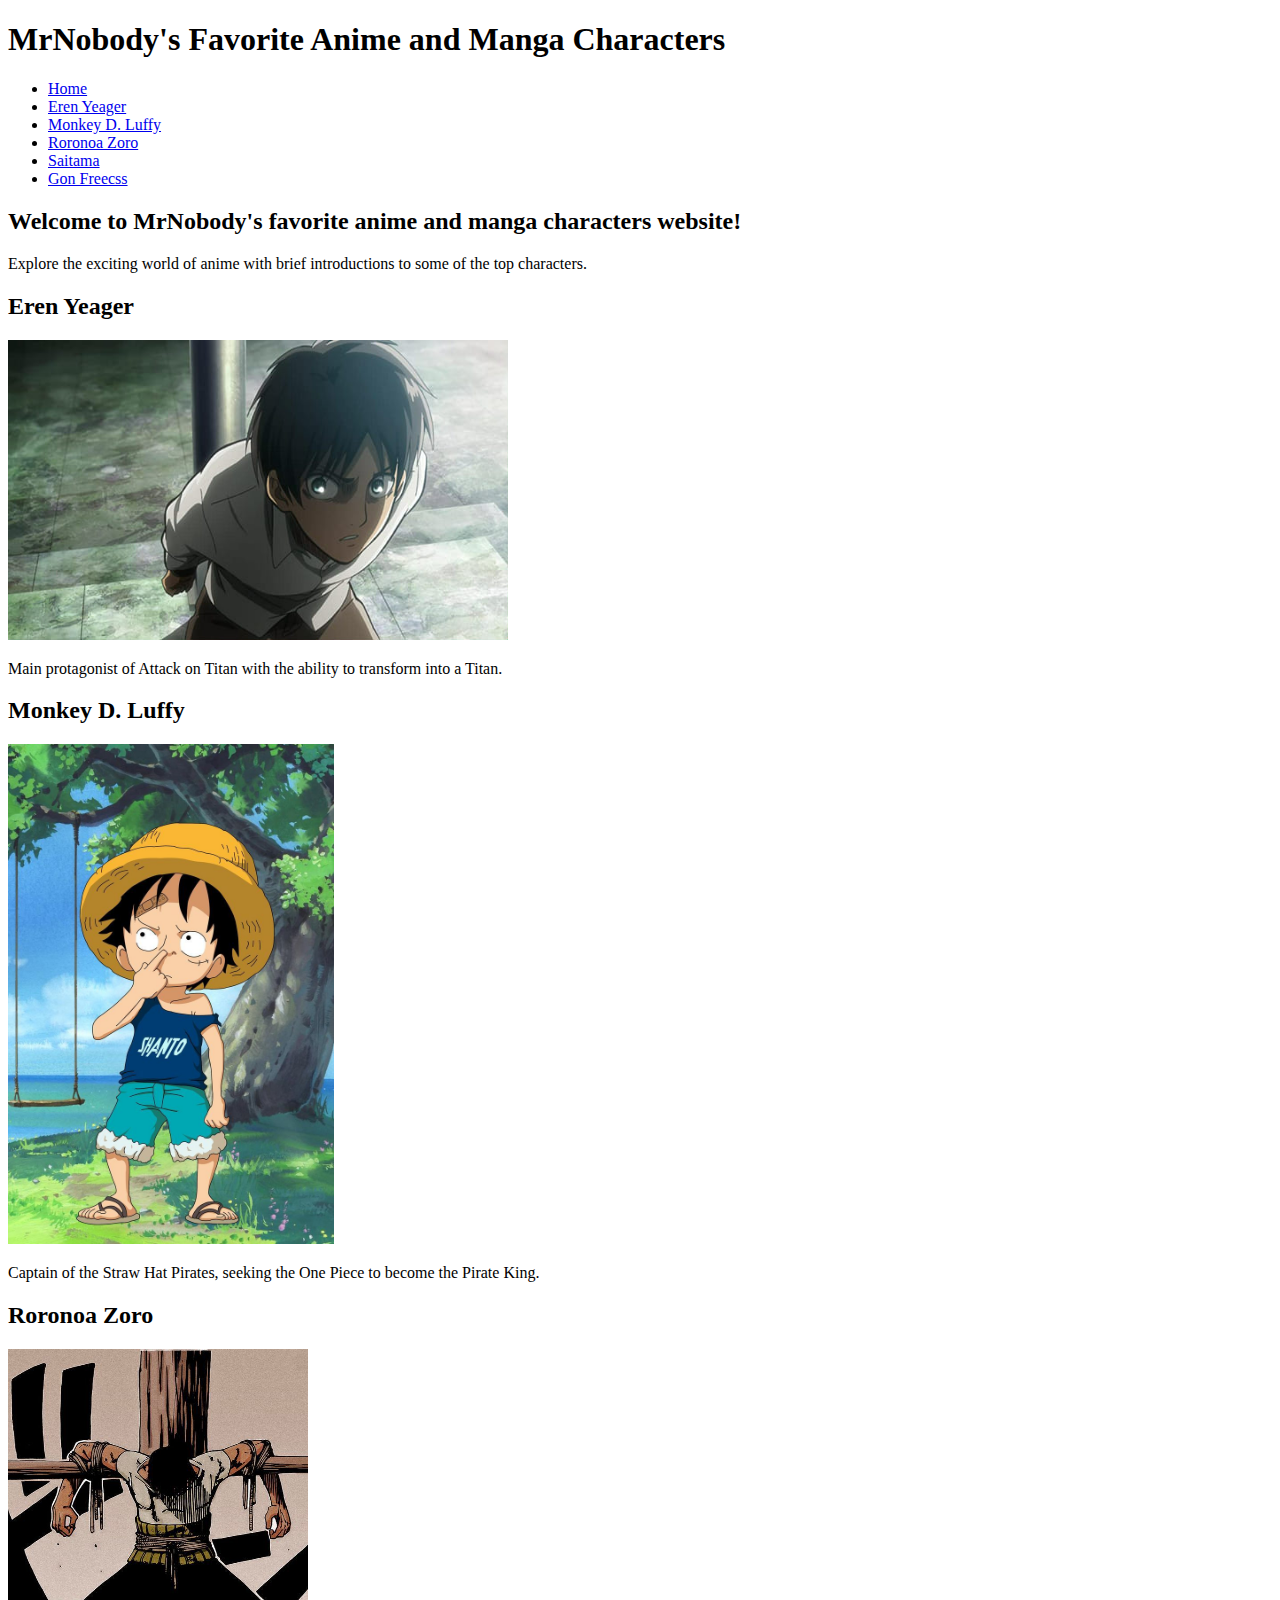
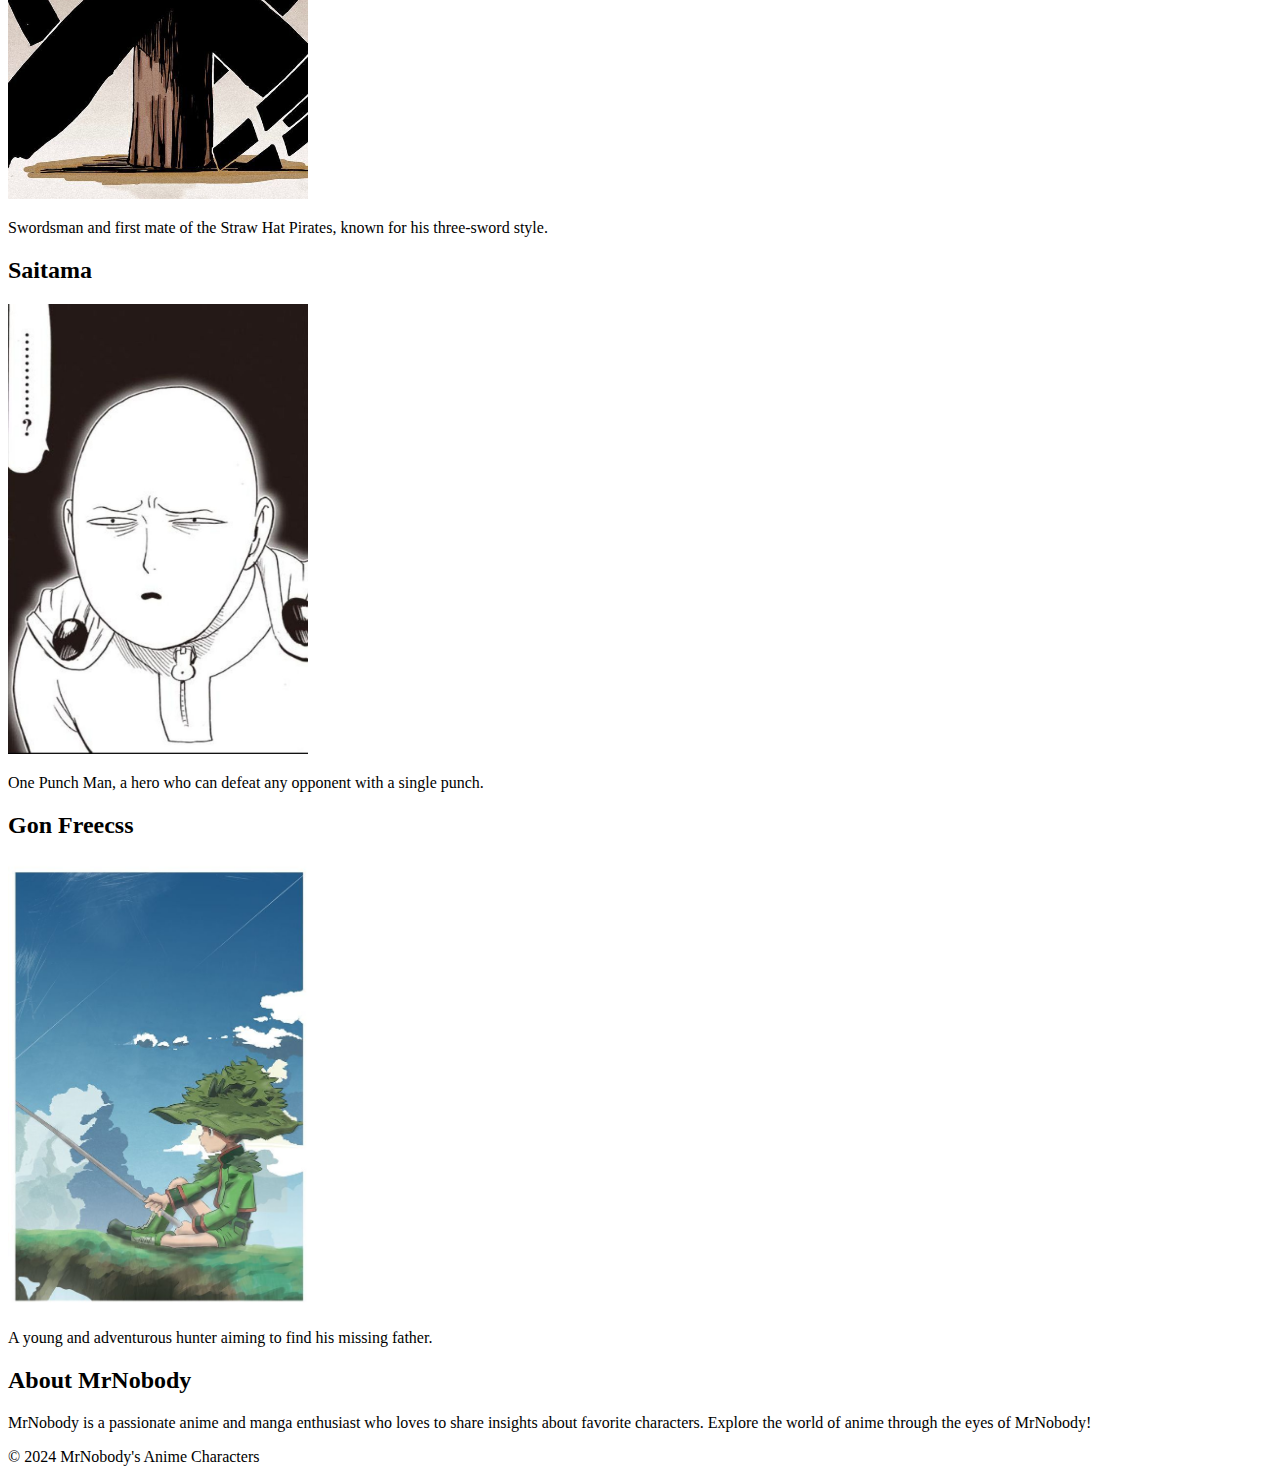
==== A2/index.html @ 4b91f91a "Rename A2.html to index.html" ====
<!DOCTYPE html>
<html lang="en">
<head>
    <meta charset="UTF-8">
    <meta name="viewport" content="width=device-width, initial-scale=1.0">
    <title>MrNobody's Favorite Anime and Manga Characters</title>
    <link rel="apple-touch-icon" sizes="180x180" href="./favicon_package_v0.16/apple-touch-icon.png">
    <link rel="icon" type="image/png" sizes="32x32" href="./favicon_package_v0.16/favicon-32x32.png">
    <link rel="icon" type="image/png" sizes="16x16" href="./favicon_package_v0.16/favicon-16x16.png">
    <link rel="manifest" href="./favicon_package_v0.16/site.webmanifest">
    <link rel="mask-icon" href="./favicon_package_v0.16/safari-pinned-tab.svg" color="#5bbad5">
    <meta name="msapplication-TileColor" content="#da532c">
    <meta name="theme-color" content="#ffffff">
</head>
<body>

    <!-- Header Section -->
    <header>
        <h1>MrNobody's Favorite Anime and Manga Characters</h1>
    </header>

    <!-- Navigation -->
    <nav>
        <ul>
            <li><a href="#home">Home</a></li>
            <li><a href="#eren">Eren Yeager</a></li>
            <li><a href="#luffy">Monkey D. Luffy</a></li>
            <li><a href="#zoro">Roronoa Zoro</a></li>
            <li><a href="#saitama">Saitama</a></li>
            <li><a href="#gon">Gon Freecss</a></li>
            <!-- Add more character links as needed -->
        </ul>
    </nav>

    <!-- Homepage Content -->
    <section id="home">
        <h2>Welcome to MrNobody's favorite anime and manga characters website!</h2>
        <p>Explore the exciting world of anime with brief introductions to some of the top characters.</p>
    </section>

    <!-- Eren Yeager Section -->
    <section class="character" id="eren">
        <h2>Eren Yeager</h2>
        <img src=".\Eren yeagar\Eren_yeager1.jpg" alt="Eren Yeager" , width = 500 , height= 300 >
        <p>Main protagonist of Attack on Titan with the ability to transform into a Titan.</p>
        <!-- Add more details as needed -->
    </section>

    <!-- Monkey D. Luffy Section -->
    <section class="character" id="luffy">
        <h2>Monkey D. Luffy</h2>
        <img src=".\Luffy\Luffy_1.jpg" alt="Monkey D. Luffy",width = 450 , height= 500 >
        <p>Captain of the Straw Hat Pirates, seeking the One Piece to become the Pirate King.</p>
        <!-- Add more details as needed -->
    </section>

    <!-- Roronoa Zoro Section -->
    <section class="character" id="zoro">
        <h2>Roronoa Zoro</h2>
        <img src=".\Zoro\zoro_1.jpg" alt="Roronoa Zoro", width = 300 , height= 450 >
        <p>Swordsman and first mate of the Straw Hat Pirates, known for his three-sword style.</p>
        <!-- Add more details as needed -->
    </section>

    <!-- Saitama Section -->
    <section class="character" id="saitama">
        <h2>Saitama</h2>
        <img src=".\Saitama\Saitama_1.jpg" alt="Saitama", width = 300 , height= 450 >
        <p>One Punch Man, a hero who can defeat any opponent with a single punch.</p>
        <!-- Add more details as needed -->
    </section>

    <!-- Gon Freecss Section -->
    <section class="character" id="gon">
        <h2>Gon Freecss</h2>
        <img src=".\Gon\Gon_1.jpg" alt="Gon Freecss", width = 300 , height= 450 >
        <p>A young and adventurous hunter aiming to find his missing father.</p>
        <!-- Add more details as needed -->
    </section>

    <!-- About MrNobody Section -->
    <section class="about-mrnobody">
        <h2>About MrNobody</h2>
        <p>MrNobody is a passionate anime and manga enthusiast who loves to share insights about favorite characters. Explore the world of anime through the eyes of MrNobody!</p>
    </section>

    <!-- Footer Section -->
    <footer>
        <p>&copy; 2024 MrNobody's Anime Characters</p>
    </footer>

</body>
</html>
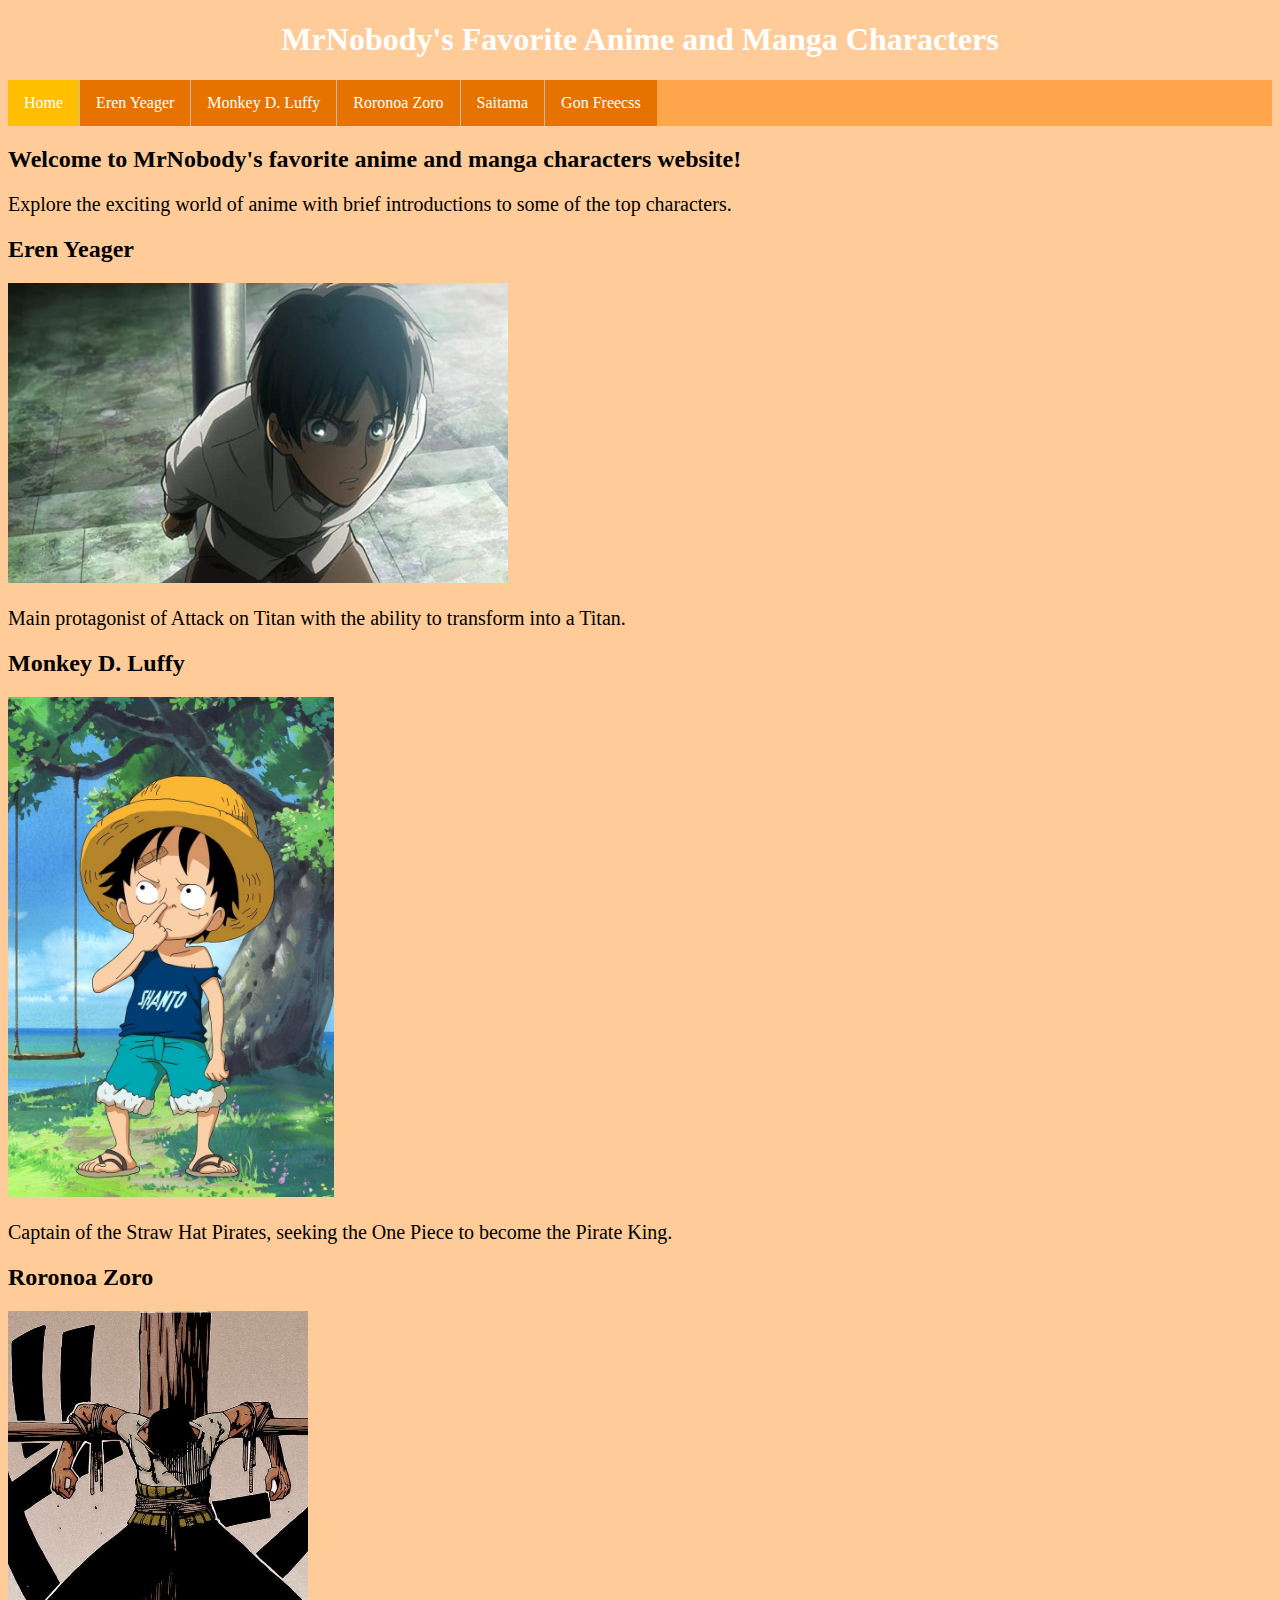
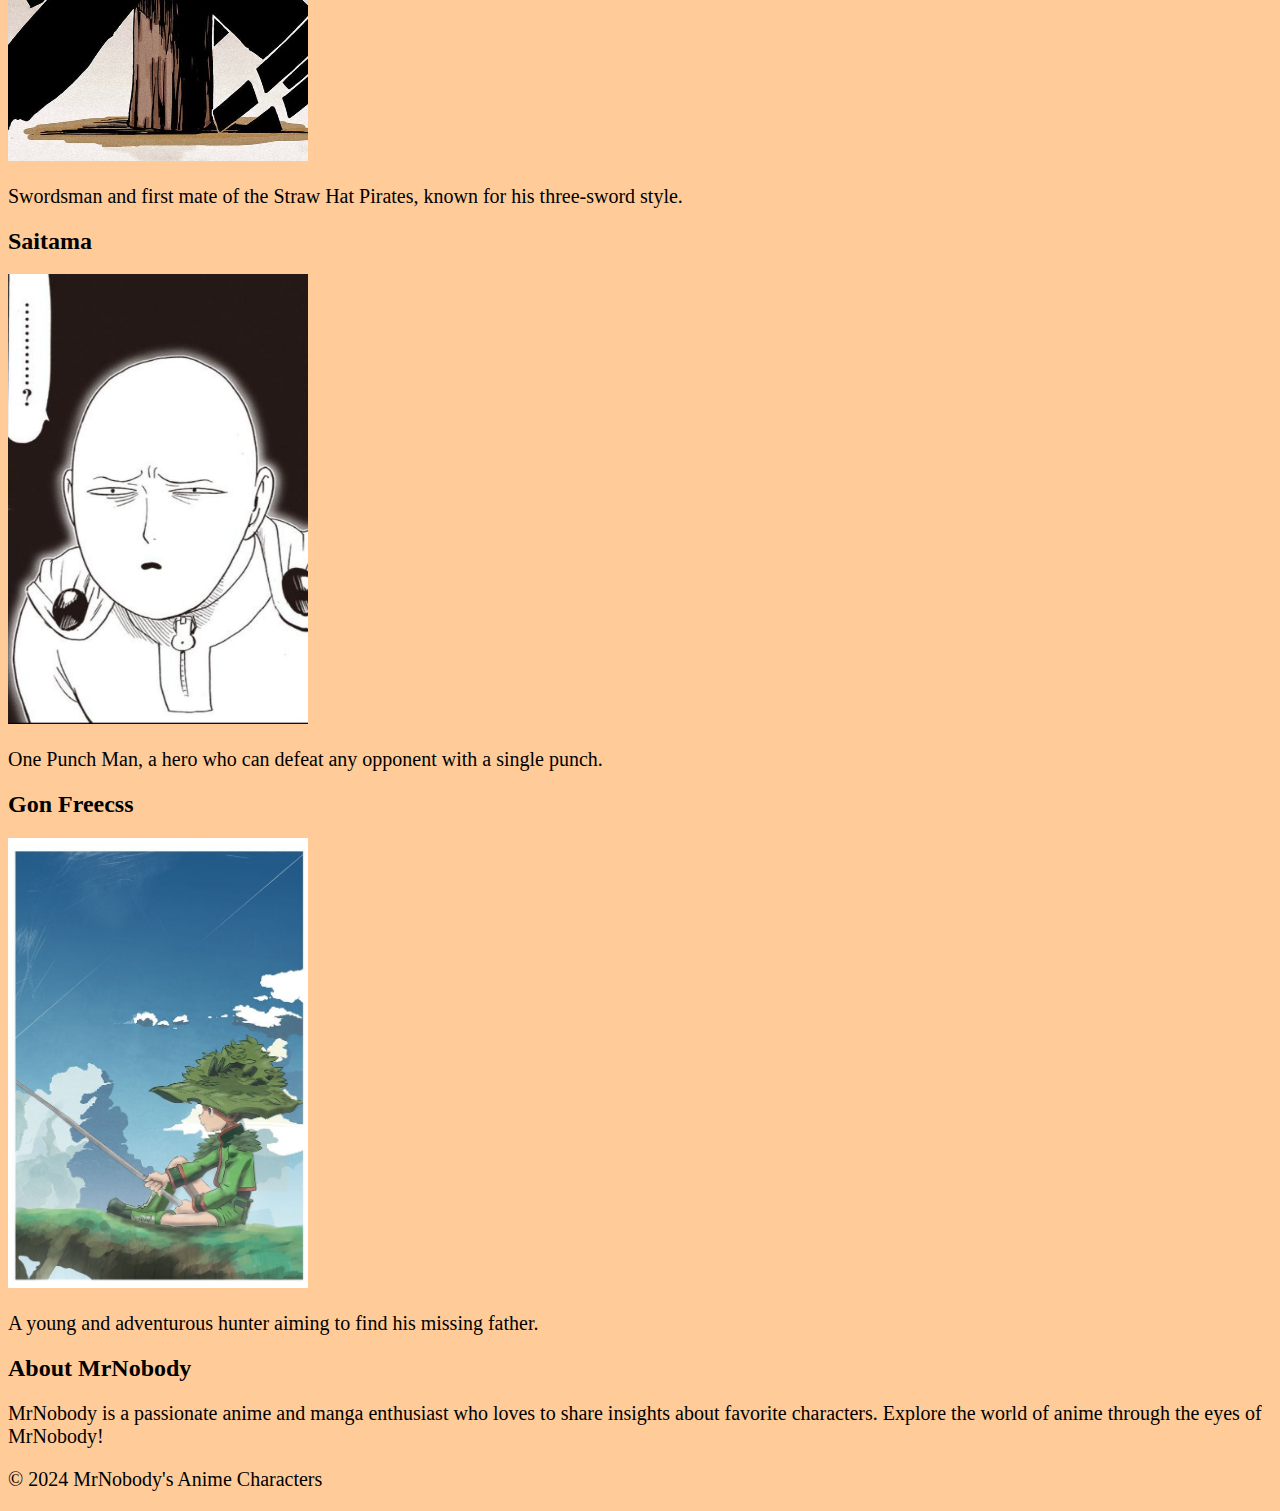
==== commit e1855911: "Update index.html" ====
--- a/A2/index.html
+++ b/A2/index.html
@@ -11,6 +11,8 @@
     <link rel="mask-icon" href="./favicon_package_v0.16/safari-pinned-tab.svg" color="#5bbad5">
     <meta name="msapplication-TileColor" content="#da532c">
     <meta name="theme-color" content="#ffffff">
+    <link rel="stylesheet" href="styles.css">
+    
 </head>
 <body>
 
@@ -22,7 +24,7 @@
     <!-- Navigation -->
     <nav>
         <ul>
-            <li><a href="#home">Home</a></li>
+            <li><a class="active" href="#home">Home</a></li>
             <li><a href="#eren">Eren Yeager</a></li>
             <li><a href="#luffy">Monkey D. Luffy</a></li>
             <li><a href="#zoro">Roronoa Zoro</a></li>
--- a/A2/styles.css
+++ b/A2/styles.css
@@ -0,0 +1,51 @@
+body {
+    background-color: #ffcc99;
+  }
+  
+h1 {
+    color: white;
+    text-align: center;
+  }
+  
+p {
+    font-family: verdana;
+    font-size: 20px;
+  }
+
+ul {
+    list-style-type: none;
+    margin: 0;
+    padding: 0;
+    overflow: hidden;
+    background-color:#ffa64d;
+  }
+  
+li {
+    float: left;
+  }
+
+li a {
+    display: flex;
+    color: white;
+    text-align: center;
+    padding: 14px 16px;
+    text-decoration: none;
+    background-color: #e67300;
+  }
+
+li a:hover:not(.active) {
+    background-color: #ffb366;
+  }
+
+.active {
+    background-color: #ffbf00;
+  }
+
+li {
+    float: left;
+    border-right:1px solid #bbb;
+  }
+  
+li:last-child {
+    border-right: none;
+  }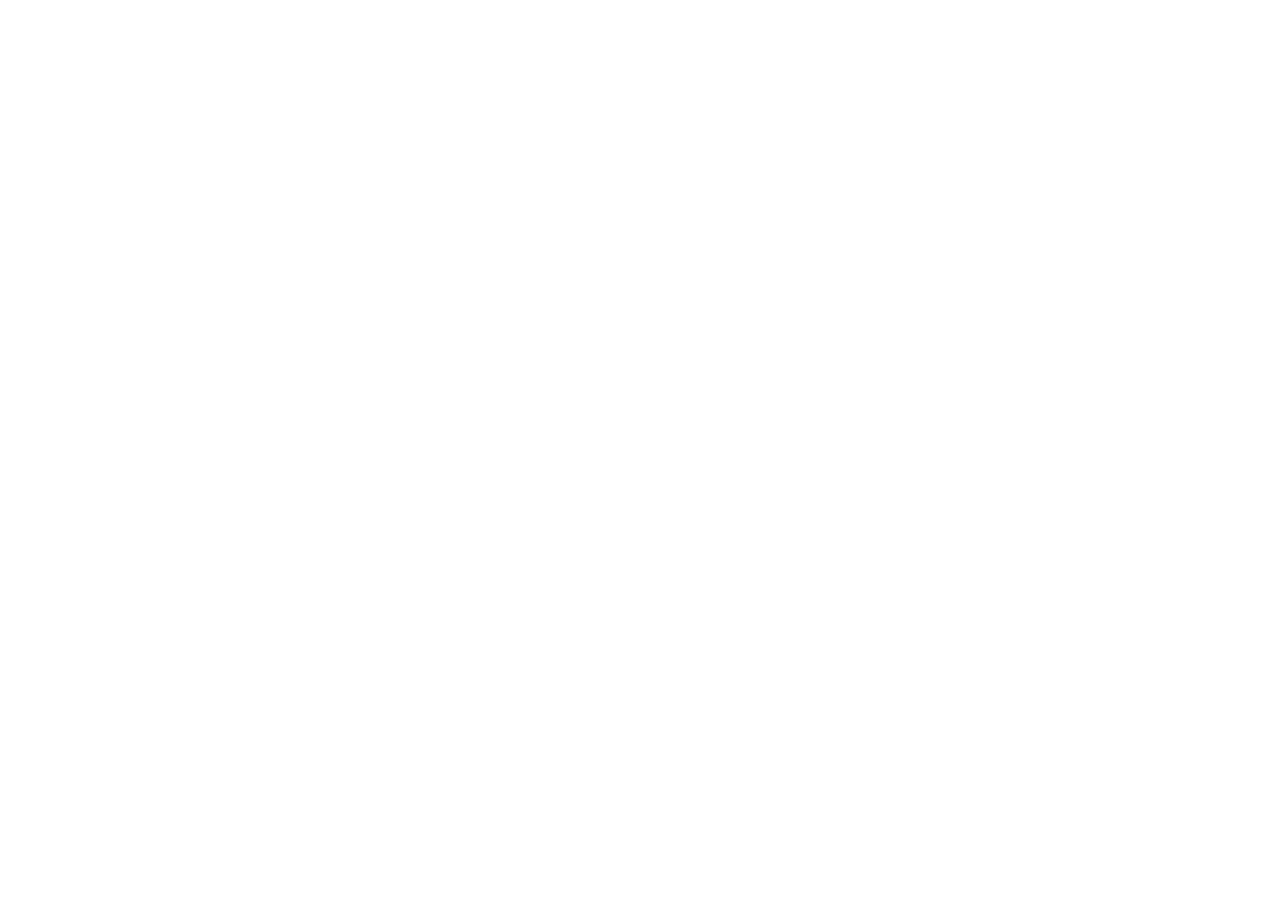
==== commit 1b571266: "Case Study" ====
--- a/A2/index.html
+++ b/A2/index.html
@@ -3,93 +3,17 @@
 <head>
     <meta charset="UTF-8">
     <meta name="viewport" content="width=device-width, initial-scale=1.0">
-    <title>MrNobody's Favorite Anime and Manga Characters</title>
-    <link rel="apple-touch-icon" sizes="180x180" href="./favicon_package_v0.16/apple-touch-icon.png">
-    <link rel="icon" type="image/png" sizes="32x32" href="./favicon_package_v0.16/favicon-32x32.png">
-    <link rel="icon" type="image/png" sizes="16x16" href="./favicon_package_v0.16/favicon-16x16.png">
-    <link rel="manifest" href="./favicon_package_v0.16/site.webmanifest">
-    <link rel="mask-icon" href="./favicon_package_v0.16/safari-pinned-tab.svg" color="#5bbad5">
-    <meta name="msapplication-TileColor" content="#da532c">
-    <meta name="theme-color" content="#ffffff">
-    <link rel="stylesheet" href="styles.css">
-    
+    <title>Aryan's Book Store</title>
+    <style></style>
 </head>
 <body>
+    
 
-    <!-- Header Section -->
-    <header>
-        <h1>MrNobody's Favorite Anime and Manga Characters</h1>
-    </header>
 
-    <!-- Navigation -->
-    <nav>
-        <ul>
-            <li><a class="active" href="#home">Home</a></li>
-            <li><a href="#eren">Eren Yeager</a></li>
-            <li><a href="#luffy">Monkey D. Luffy</a></li>
-            <li><a href="#zoro">Roronoa Zoro</a></li>
-            <li><a href="#saitama">Saitama</a></li>
-            <li><a href="#gon">Gon Freecss</a></li>
-            <!-- Add more character links as needed -->
-        </ul>
-    </nav>
 
-    <!-- Homepage Content -->
-    <section id="home">
-        <h2>Welcome to MrNobody's favorite anime and manga characters website!</h2>
-        <p>Explore the exciting world of anime with brief introductions to some of the top characters.</p>
-    </section>
 
-    <!-- Eren Yeager Section -->
-    <section class="character" id="eren">
-        <h2>Eren Yeager</h2>
-        <img src=".\Eren yeagar\Eren_yeager1.jpg" alt="Eren Yeager" , width = 500 , height= 300 >
-        <p>Main protagonist of Attack on Titan with the ability to transform into a Titan.</p>
-        <!-- Add more details as needed -->
-    </section>
 
-    <!-- Monkey D. Luffy Section -->
-    <section class="character" id="luffy">
-        <h2>Monkey D. Luffy</h2>
-        <img src=".\Luffy\Luffy_1.jpg" alt="Monkey D. Luffy",width = 450 , height= 500 >
-        <p>Captain of the Straw Hat Pirates, seeking the One Piece to become the Pirate King.</p>
-        <!-- Add more details as needed -->
-    </section>
-
-    <!-- Roronoa Zoro Section -->
-    <section class="character" id="zoro">
-        <h2>Roronoa Zoro</h2>
-        <img src=".\Zoro\zoro_1.jpg" alt="Roronoa Zoro", width = 300 , height= 450 >
-        <p>Swordsman and first mate of the Straw Hat Pirates, known for his three-sword style.</p>
-        <!-- Add more details as needed -->
-    </section>
-
-    <!-- Saitama Section -->
-    <section class="character" id="saitama">
-        <h2>Saitama</h2>
-        <img src=".\Saitama\Saitama_1.jpg" alt="Saitama", width = 300 , height= 450 >
-        <p>One Punch Man, a hero who can defeat any opponent with a single punch.</p>
-        <!-- Add more details as needed -->
-    </section>
-
-    <!-- Gon Freecss Section -->
-    <section class="character" id="gon">
-        <h2>Gon Freecss</h2>
-        <img src=".\Gon\Gon_1.jpg" alt="Gon Freecss", width = 300 , height= 450 >
-        <p>A young and adventurous hunter aiming to find his missing father.</p>
-        <!-- Add more details as needed -->
-    </section>
-
-    <!-- About MrNobody Section -->
-    <section class="about-mrnobody">
-        <h2>About MrNobody</h2>
-        <p>MrNobody is a passionate anime and manga enthusiast who loves to share insights about favorite characters. Explore the world of anime through the eyes of MrNobody!</p>
-    </section>
-
-    <!-- Footer Section -->
-    <footer>
-        <p>&copy; 2024 MrNobody's Anime Characters</p>
-    </footer>
 
 </body>
-</html>
+
+</html>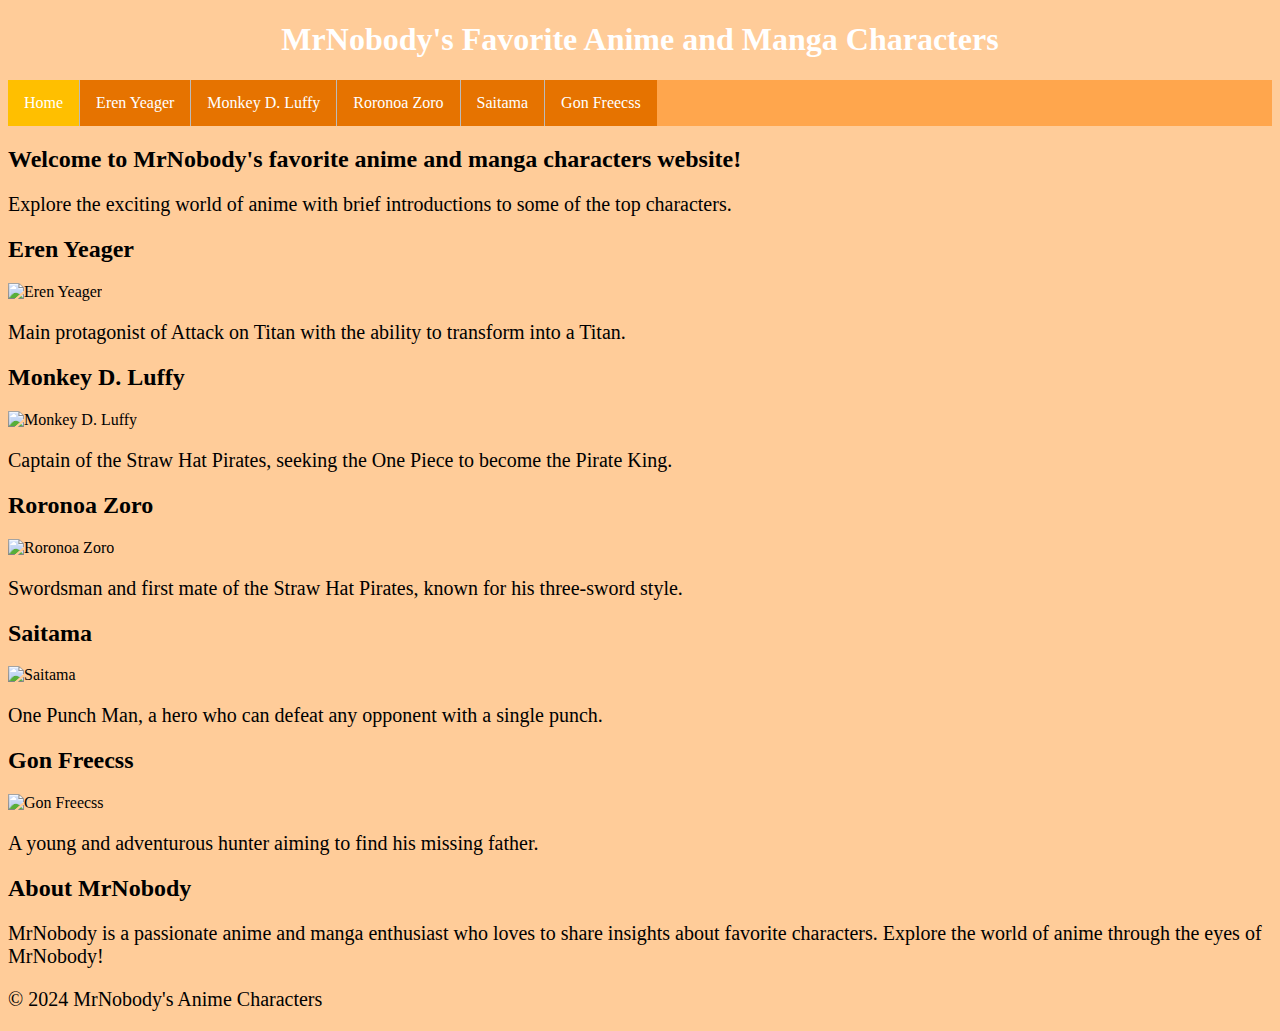
==== commit c579c502: "Merge branch 'main' of https://github.com/MrNoBody86/WTL" ====
--- a/A2/index.html
+++ b/A2/index.html
@@ -3,17 +3,93 @@
 <head>
     <meta charset="UTF-8">
     <meta name="viewport" content="width=device-width, initial-scale=1.0">
-    <title>Aryan's Book Store</title>
-    <style></style>
+    <title>MrNobody's Favorite Anime and Manga Characters</title>
+    <link rel="apple-touch-icon" sizes="180x180" href="./favicon_package_v0.16/apple-touch-icon.png">
+    <link rel="icon" type="image/png" sizes="32x32" href="./favicon_package_v0.16/favicon-32x32.png">
+    <link rel="icon" type="image/png" sizes="16x16" href="./favicon_package_v0.16/favicon-16x16.png">
+    <link rel="manifest" href="./favicon_package_v0.16/site.webmanifest">
+    <link rel="mask-icon" href="./favicon_package_v0.16/safari-pinned-tab.svg" color="#5bbad5">
+    <meta name="msapplication-TileColor" content="#da532c">
+    <meta name="theme-color" content="#ffffff">
+    <link rel="stylesheet" href="styles.css">
+    
 </head>
 <body>
-    
 
+    <!-- Header Section -->
+    <header>
+        <h1>MrNobody's Favorite Anime and Manga Characters</h1>
+    </header>
 
+    <!-- Navigation -->
+    <nav>
+        <ul>
+            <li><a class="active" href="#home">Home</a></li>
+            <li><a href="#eren">Eren Yeager</a></li>
+            <li><a href="#luffy">Monkey D. Luffy</a></li>
+            <li><a href="#zoro">Roronoa Zoro</a></li>
+            <li><a href="#saitama">Saitama</a></li>
+            <li><a href="#gon">Gon Freecss</a></li>
+            <!-- Add more character links as needed -->
+        </ul>
+    </nav>
 
+    <!-- Homepage Content -->
+    <section id="home">
+        <h2>Welcome to MrNobody's favorite anime and manga characters website!</h2>
+        <p>Explore the exciting world of anime with brief introductions to some of the top characters.</p>
+    </section>
 
+    <!-- Eren Yeager Section -->
+    <section class="character" id="eren">
+        <h2>Eren Yeager</h2>
+        <img src=".\Eren yeagar\Eren_yeager1.jpg" alt="Eren Yeager" , width = 500 , height= 300 >
+        <p>Main protagonist of Attack on Titan with the ability to transform into a Titan.</p>
+        <!-- Add more details as needed -->
+    </section>
 
+    <!-- Monkey D. Luffy Section -->
+    <section class="character" id="luffy">
+        <h2>Monkey D. Luffy</h2>
+        <img src=".\Luffy\Luffy_1.jpg" alt="Monkey D. Luffy",width = 450 , height= 500 >
+        <p>Captain of the Straw Hat Pirates, seeking the One Piece to become the Pirate King.</p>
+        <!-- Add more details as needed -->
+    </section>
+
+    <!-- Roronoa Zoro Section -->
+    <section class="character" id="zoro">
+        <h2>Roronoa Zoro</h2>
+        <img src=".\Zoro\zoro_1.jpg" alt="Roronoa Zoro", width = 300 , height= 450 >
+        <p>Swordsman and first mate of the Straw Hat Pirates, known for his three-sword style.</p>
+        <!-- Add more details as needed -->
+    </section>
+
+    <!-- Saitama Section -->
+    <section class="character" id="saitama">
+        <h2>Saitama</h2>
+        <img src=".\Saitama\Saitama_1.jpg" alt="Saitama", width = 300 , height= 450 >
+        <p>One Punch Man, a hero who can defeat any opponent with a single punch.</p>
+        <!-- Add more details as needed -->
+    </section>
+
+    <!-- Gon Freecss Section -->
+    <section class="character" id="gon">
+        <h2>Gon Freecss</h2>
+        <img src=".\Gon\Gon_1.jpg" alt="Gon Freecss", width = 300 , height= 450 >
+        <p>A young and adventurous hunter aiming to find his missing father.</p>
+        <!-- Add more details as needed -->
+    </section>
+
+    <!-- About MrNobody Section -->
+    <section class="about-mrnobody">
+        <h2>About MrNobody</h2>
+        <p>MrNobody is a passionate anime and manga enthusiast who loves to share insights about favorite characters. Explore the world of anime through the eyes of MrNobody!</p>
+    </section>
+
+    <!-- Footer Section -->
+    <footer>
+        <p>&copy; 2024 MrNobody's Anime Characters</p>
+    </footer>
 
 </body>
-
-</html>+</html>
--- a/A2/styles.css
+++ b/A2/styles.css
@@ -0,0 +1,51 @@
+body {
+    background-color: #ffcc99;
+  }
+  
+h1 {
+    color: white;
+    text-align: center;
+  }
+  
+p {
+    font-family: verdana;
+    font-size: 20px;
+  }
+
+ul {
+    list-style-type: none;
+    margin: 0;
+    padding: 0;
+    overflow: hidden;
+    background-color:#ffa64d;
+  }
+  
+li {
+    float: left;
+  }
+
+li a {
+    display: flex;
+    color: white;
+    text-align: center;
+    padding: 14px 16px;
+    text-decoration: none;
+    background-color: #e67300;
+  }
+
+li a:hover:not(.active) {
+    background-color: #ffb366;
+  }
+
+.active {
+    background-color: #ffbf00;
+  }
+
+li {
+    float: left;
+    border-right:1px solid #bbb;
+  }
+  
+li:last-child {
+    border-right: none;
+  }